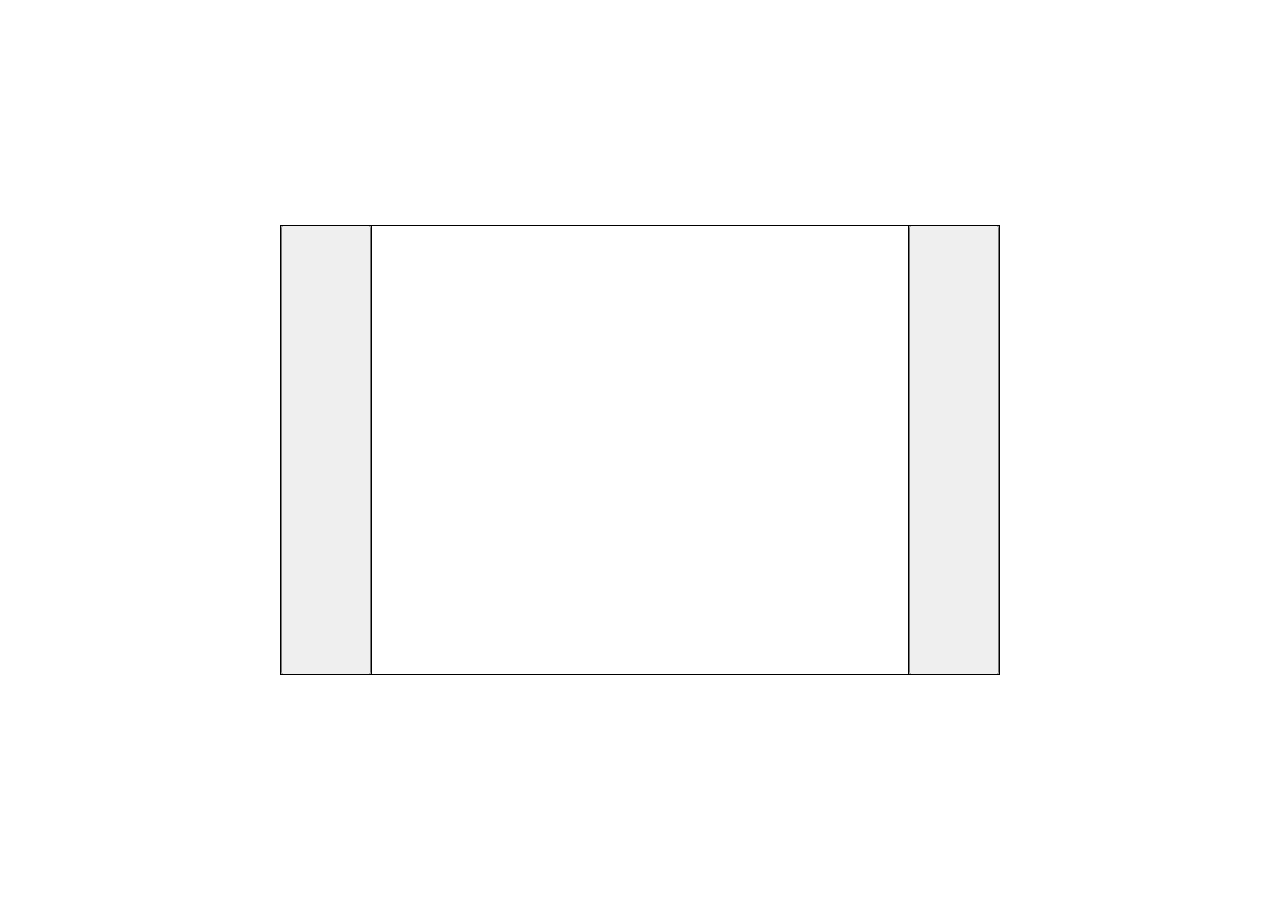
==== pages/gallery/index.html @ f0d9a4eb "info button & about page" ====
<!DOCTYPE html>
<html lang="en">

<head>
    <meta charset="UTF-8">
    <meta name="viewport" content="width=device-width, initial-scale=1.0">
    <title>album</title>
    <link rel="stylesheet" href="./style.css">
    <script src="./app.js" defer></script>
</head>

<body>
    <div id="main">
        <div class="page-index">

        </div>

        <div class="main-content">
            <button class="left-button"></button>

            <div class="album">
                <div class="left-page">
                    <img id="left-image" src="" alt="">
                </div>

                <div class="right-page">
                    <img id="right-image" src="" alt="">
                </div>
            </div>

            <button class="right-button"></button>
        </div>
        <div class="page-info">

        </div>

    </div>

</body>

</html>
---- pages/gallery/style.css ----
* {
    margin: 0;
    padding: 0;
    box-sizing: border-box;
}

body {
    width: 100%;
    height: 100vh;
    overflow: hidden;
    font-family: Arial, sans-serif;
}

#main {
    display: flex;
    justify-content: center;
    align-items: center;
    width: 100%;
    height: 100vh;
}

.main-content{
    width: 80vh;
    height: 50vh;
    overflow: hidden;
    border: 1px solid black;
    display: flex;
    justify-content: center;
    align-items: center;
    flex-shrink: 0;
}

.album{
    height: 50vh;
    width: 60vh;
    border: 1px solid black;
}

.left-button,
.right-button {
    width: 10vh;
    height: 50vh;
}
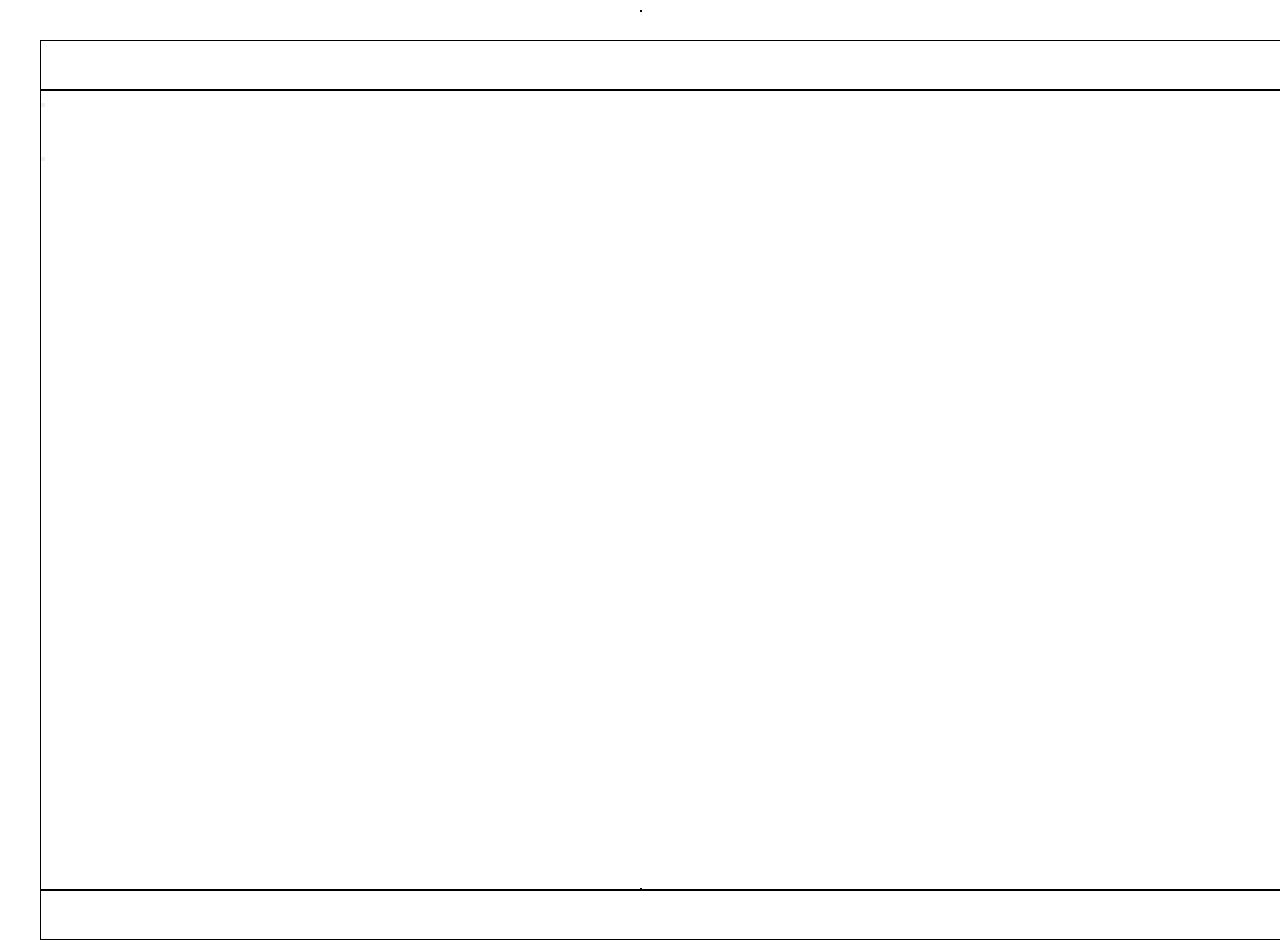
==== commit 76378391: "gallery" ====
--- a/pages/gallery/index.html
+++ b/pages/gallery/index.html
@@ -4,16 +4,19 @@
 <head>
     <meta charset="UTF-8">
     <meta name="viewport" content="width=device-width, initial-scale=1.0">
-    <title>album</title>
+    <title>Gallery</title>
     <link rel="stylesheet" href="./style.css">
     <script src="./app.js" defer></script>
 </head>
 
 <body>
     <div id="main">
-        <div class="page-index">
+        
+        <div class="top-layer">
+            <div id="page-title"></div>
+        </div>
 
-        </div>
+
 
         <div class="main-content">
             <button class="left-button"></button>
@@ -30,9 +33,18 @@
 
             <button class="right-button"></button>
         </div>
-        <div class="page-info">
 
+
+        
+        <div class="bottom-layer">
+            <div id="page-info"></div>
         </div>
+            
+
+
+
+
+        
 
     </div>
 
--- a/pages/gallery/style.css
+++ b/pages/gallery/style.css
@@ -13,25 +13,28 @@
 }
 
 #main {
-    display: flex;
-    justify-content: center;
-    align-items: center;
+    display: grid;
+    grid-template-rows: auto 1fr auto;
     width: 100%;
-    height: 100vh;
+    height: 100%;
+    margin: 40px;
 }
 
 .main-content{
-    width: 80vh;
-    height: 50vh;
-    overflow: hidden;
+    width: 100%;
+    height: 100%;
     border: 1px solid black;
-    display: flex;
-    justify-content: center;
-    align-items: center;
-    flex-shrink: 0;
+
 }
 
-.album{
+.top-layer,
+.bottom-layer {
+    width: 100%;
+    height: 50px;
+    border: 1px solid black;
+}
+
+/* .album{
     height: 50vh;
     width: 60vh;
     border: 1px solid black;
@@ -41,4 +44,22 @@
 .right-button {
     width: 10vh;
     height: 50vh;
+} */
+
+
+#page-title {
+    position: absolute;
+    top: 10px;
+    left: 50%;
+    font-size: 24px;
+    font-weight: bold;
+    border: 1px solid black;
+}
+
+#page-info {
+    position: absolute;
+    bottom: 10px;
+    left: 50%;
+    font-size: 18px;
+    border: 1px solid black;
 }
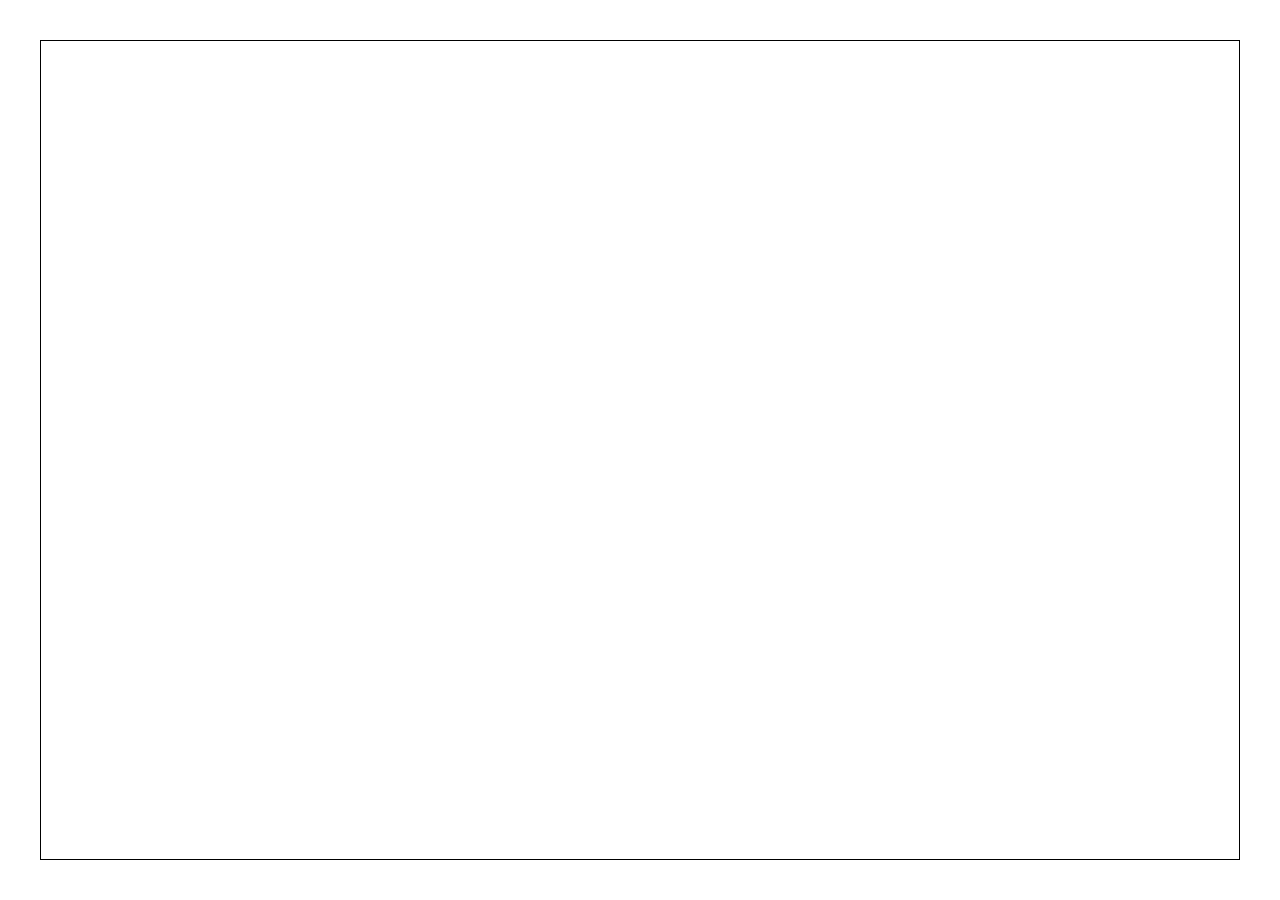
==== commit c9b27bad: "gallery" ====
--- a/pages/gallery/index.html
+++ b/pages/gallery/index.html
@@ -11,33 +11,36 @@
 
 <body>
     <div id="main">
+        <div class="main-container">
         
-        <div class="top-layer">
-            <div id="page-title"></div>
-        </div>
+            <!-- <div class="top-layer">
+                <div id="page-title"></div>
+            </div>
 
 
 
-        <div class="main-content">
-            <button class="left-button"></button>
+            <div class="main-content">
+                <button class="left-button"></button>
 
-            <div class="album">
-                <div class="left-page">
-                    <img id="left-image" src="" alt="">
+                <div class="album">
+                    <div class="left-page">
+                        <img id="left-image" src="" alt="">
+                    </div>
+
+                    <div class="right-page">
+                        <img id="right-image" src="" alt="">
+                    </div>
                 </div>
 
-                <div class="right-page">
-                    <img id="right-image" src="" alt="">
-                </div>
+                <button class="right-button"></button>
             </div>
 
-            <button class="right-button"></button>
-        </div>
 
+            
+            <div class="bottom-layer">
+                <div id="page-info"></div>
+            </div> -->
 
-        
-        <div class="bottom-layer">
-            <div id="page-info"></div>
         </div>
             
 
--- a/pages/gallery/style.css
+++ b/pages/gallery/style.css
@@ -8,16 +8,24 @@
 body {
     width: 100%;
     height: 100vh;
-    overflow: hidden;
-    font-family: Arial, sans-serif;
+    /* overflow: hidden;
+    font-family: Arial, sans-serif; */
 }
 
 #main {
-    display: grid;
-    grid-template-rows: auto 1fr auto;
+
     width: 100%;
     height: 100%;
-    margin: 40px;
+    padding: 40px;
+}
+
+.main-container {
+        /* display: grid;
+    grid-template-rows: auto 1fr auto; */
+    
+    width: 100%;
+    height: 100%;
+    border: 1px solid black;
 }
 
 .main-content{
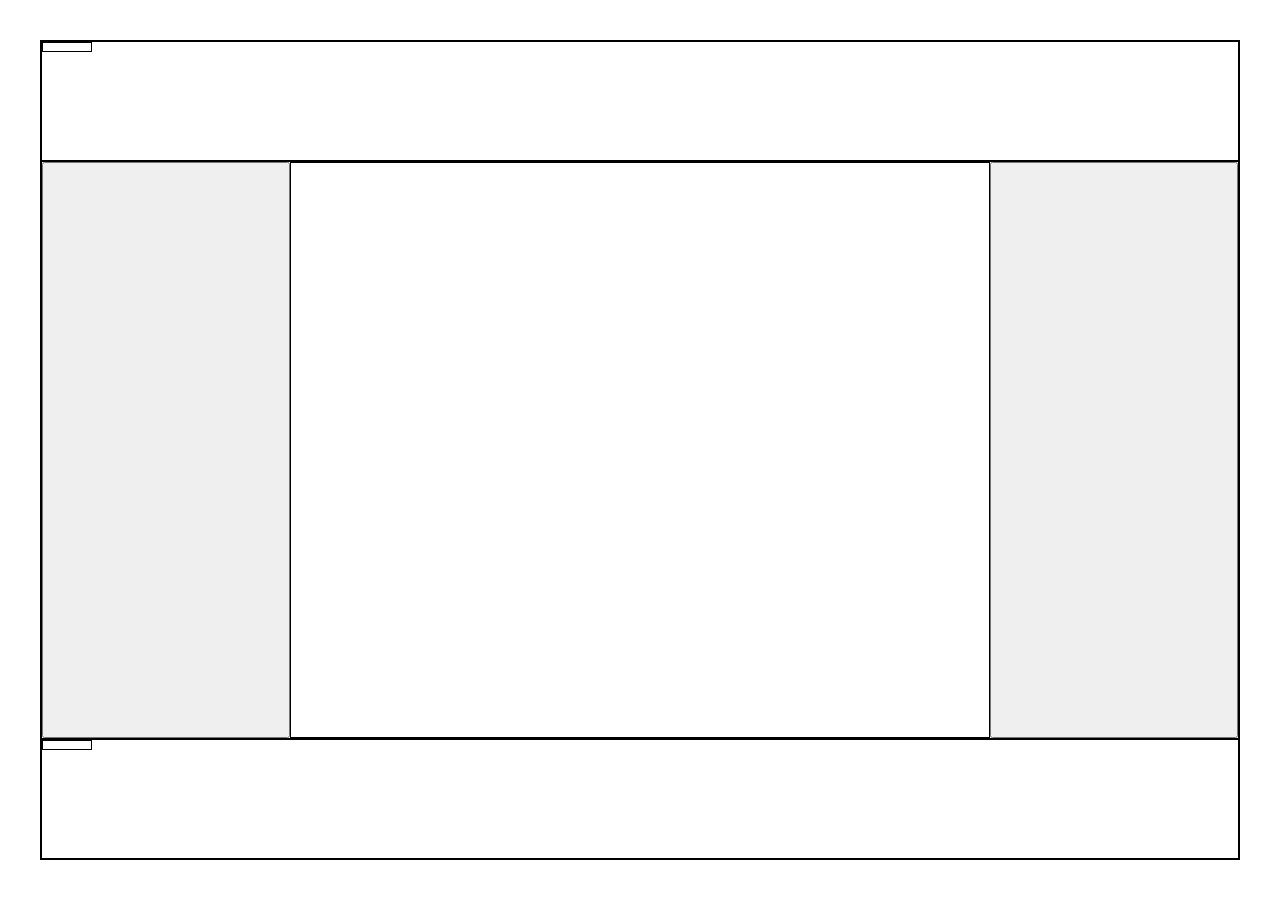
==== commit 02ff8627: "album refine" ====
--- a/pages/gallery/index.html
+++ b/pages/gallery/index.html
@@ -13,7 +13,7 @@
     <div id="main">
         <div class="main-container">
         
-            <!-- <div class="top-layer">
+            <div class="top-layer">
                 <div id="page-title"></div>
             </div>
 
@@ -39,7 +39,7 @@
             
             <div class="bottom-layer">
                 <div id="page-info"></div>
-            </div> -->
+            </div>
 
         </div>
             
--- a/pages/gallery/style.css
+++ b/pages/gallery/style.css
@@ -20,8 +20,8 @@
 }
 
 .main-container {
-        /* display: grid;
-    grid-template-rows: auto 1fr auto; */
+    display: grid;
+    grid-template-rows: auto 1fr auto; 
     
     width: 100%;
     height: 100%;
@@ -29,45 +29,50 @@
 }
 
 .main-content{
+    display: grid;
+    grid-template-columns: 1fr 1fr 1fr;
     width: 100%;
     height: 100%;
     border: 1px solid black;
+
+    align-items: center;
+    justify-items: center;
 
 }
 
 .top-layer,
 .bottom-layer {
     width: 100%;
-    height: 50px;
+    height: 120px;
     border: 1px solid black;
+
+    align-items: center;
+    justify-items: center;
 }
 
-/* .album{
-    height: 50vh;
-    width: 60vh;
+.album{
+    height: 100%;
+    width: calc(100vh - 200px);
     border: 1px solid black;
 }
 
 .left-button,
 .right-button {
-    width: 10vh;
-    height: 50vh;
-} */
+    width: 100%;
+    height: 100%;
+}
 
 
 #page-title {
-    position: absolute;
-    top: 10px;
-    left: 50%;
-    font-size: 24px;
+    height: 10px;
+    width: 50px;
     font-weight: bold;
     border: 1px solid black;
 }
 
 #page-info {
-    position: absolute;
-    bottom: 10px;
-    left: 50%;
-    font-size: 18px;
+    height: 10px;
+    width: 50px;
+    font-weight: bold;
     border: 1px solid black;
 }
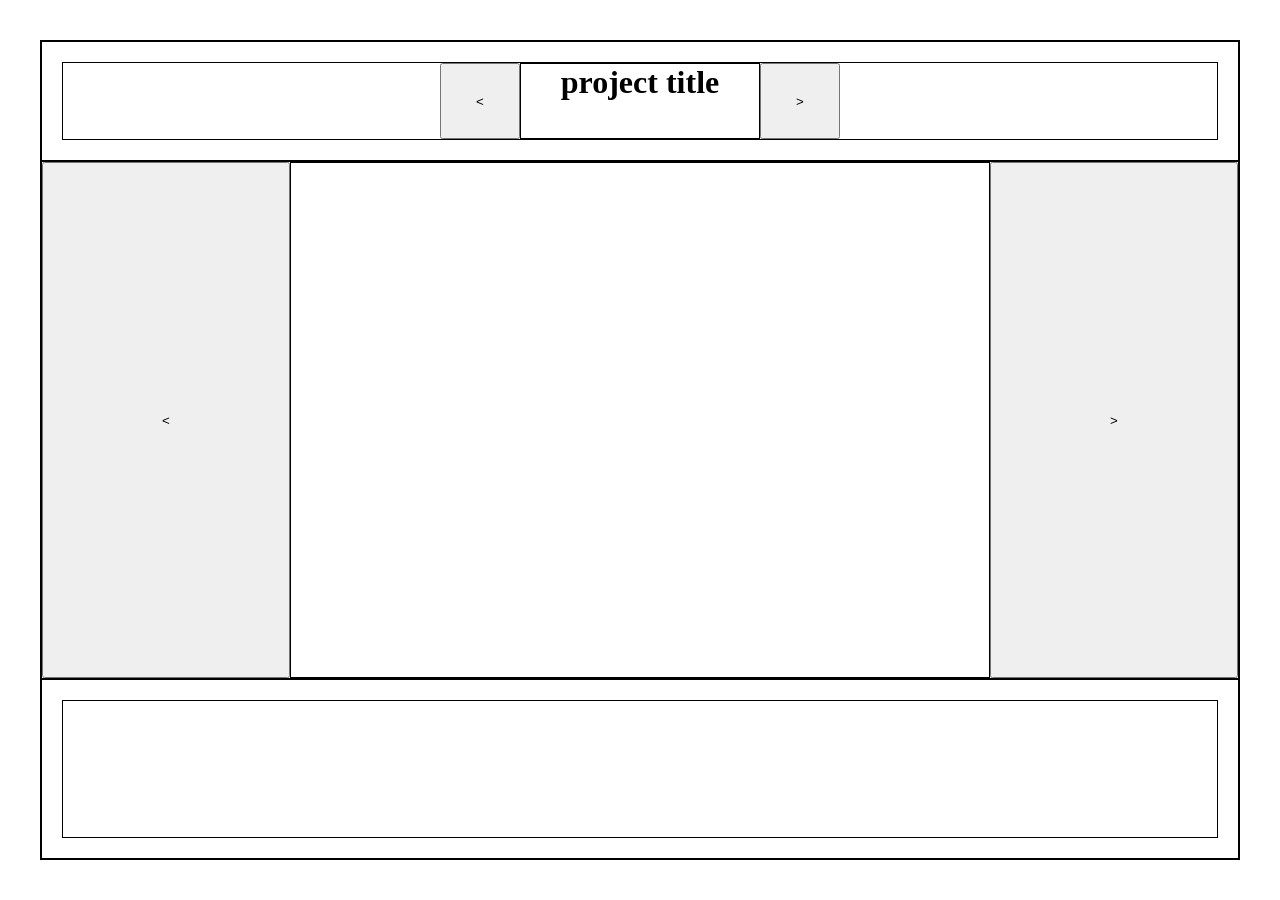
==== commit 93a5dd3d: "album refine" ====
--- a/pages/gallery/index.html
+++ b/pages/gallery/index.html
@@ -14,13 +14,19 @@
         <div class="main-container">
         
             <div class="top-layer">
-                <div id="page-title"></div>
+                <div id="page-title">
+                    <button id="prev-project">&lt;</button>
+                    <div id="project-title">
+                        <h1>project title</h1>
+                    </div>
+                    <button id="next-project">&gt;</button>
+                </div>
             </div>
 
 
 
             <div class="main-content">
-                <button class="left-button"></button>
+                <button class="left-button">&lt;</button>
 
                 <div class="album">
                     <div class="left-page">
@@ -31,8 +37,7 @@
                         <img id="right-image" src="" alt="">
                     </div>
                 </div>
-
-                <button class="right-button"></button>
+                <button class="right-button">&gt;</button>
             </div>
 
 
--- a/pages/gallery/style.css
+++ b/pages/gallery/style.css
@@ -40,14 +40,24 @@
 
 }
 
-.top-layer,
-.bottom-layer {
+.top-layer{
     width: 100%;
     height: 120px;
     border: 1px solid black;
 
     align-items: center;
     justify-items: center;
+    padding: 20px;
+}
+
+.bottom-layer {
+    width: 100%;
+    height: 180px;
+    border: 1px solid black;
+
+    align-items: center;
+    justify-items: center;
+    padding: 20px;
 }
 
 .album{
@@ -60,19 +70,45 @@
 .right-button {
     width: 100%;
     height: 100%;
+    min-width: 60px;
 }
 
 
 #page-title {
-    height: 10px;
-    width: 50px;
+    height: 100%;
+    width: 100%;
     font-weight: bold;
+    border: 1px solid black;
+
+    display: grid;
+    grid-template-columns: auto auto auto;
+}
+
+#page-title {
+    text-align: center;
+    justify-content: center;
+}
+
+#prev-project,
+#next-project {
+    width: 80px;
+    height: 100%;
+}
+
+#project-title {
+    width: 240px;
+    height: 100%;
     border: 1px solid black;
 }
 
+
+
+
+
+
 #page-info {
-    height: 10px;
-    width: 50px;
+    height: 100%;
+    width: 100%;
     font-weight: bold;
     border: 1px solid black;
 }
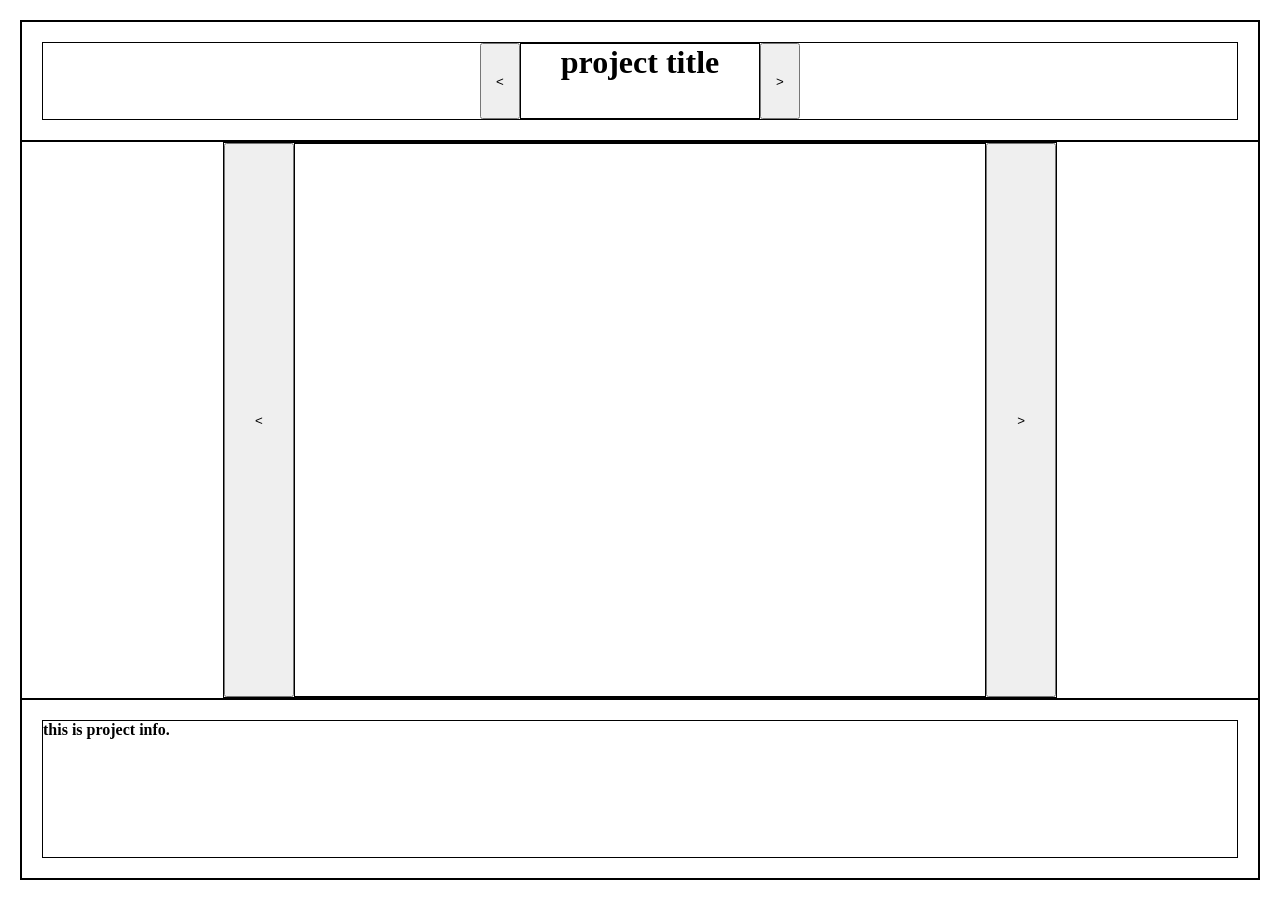
==== commit 200e356d: "gallery ratio solved" ====
--- a/pages/gallery/index.html
+++ b/pages/gallery/index.html
@@ -26,24 +26,32 @@
 
 
             <div class="main-content">
-                <button class="left-button">&lt;</button>
+                
 
-                <div class="album">
-                    <div class="left-page">
-                        <img id="left-image" src="" alt="">
+                <div class="album-cover">
+                    <button class="left-button">&lt;</button>
+
+                    <div class="album">
+                        <div class="left-page">
+                            <img id="left-image" src="" alt="">
+                        </div>
+
+                        <div class="right-page">
+                            <img id="right-image" src="" alt="">
+                        </div>
                     </div>
 
-                    <div class="right-page">
-                        <img id="right-image" src="" alt="">
-                    </div>
+                    <button class="right-button">&gt;</button> 
                 </div>
-                <button class="right-button">&gt;</button>
+                
             </div>
 
 
             
             <div class="bottom-layer">
-                <div id="page-info"></div>
+                <div id="page-info">
+                    <p>this is project info. </p>
+                </div>
             </div>
 
         </div>
--- a/pages/gallery/style.css
+++ b/pages/gallery/style.css
@@ -16,7 +16,7 @@
 
     width: 100%;
     height: 100%;
-    padding: 40px;
+    padding: 20px;
 }
 
 .main-container {
@@ -28,17 +28,46 @@
     border: 1px solid black;
 }
 
-.main-content{
+.main-content {
+    width: 100%;
+    height: 100%;
+
+    display: flex;
+    justify-content: center;
+    align-items: center;
+
+    container-type: size;
+    border: 1px solid black;
+}
+
+.album-cover {
+    width: min(100cqw, 150cqh);
+    aspect-ratio: 6/4;
+    border: 1px solid black;
+
     display: grid;
     grid-template-columns: 1fr 1fr 1fr;
-    width: 100%;
+
+
+}
+
+
+.album{
     height: 100%;
     border: 1px solid black;
 
-    align-items: center;
-    justify-items: center;
+    aspect-ratio: 5/4;
+}
 
-}
+/* .left-button,
+.right-button {
+    width: 100%;
+    height: 100%;
+} */
+
+
+
+
 
 .top-layer{
     width: 100%;
@@ -60,19 +89,6 @@
     padding: 20px;
 }
 
-.album{
-    height: 100%;
-    width: calc(100vh - 200px);
-    border: 1px solid black;
-}
-
-.left-button,
-.right-button {
-    width: 100%;
-    height: 100%;
-    min-width: 60px;
-}
-
 
 #page-title {
     height: 100%;
@@ -91,7 +107,7 @@
 
 #prev-project,
 #next-project {
-    width: 80px;
+    width:40px;
     height: 100%;
 }
 
